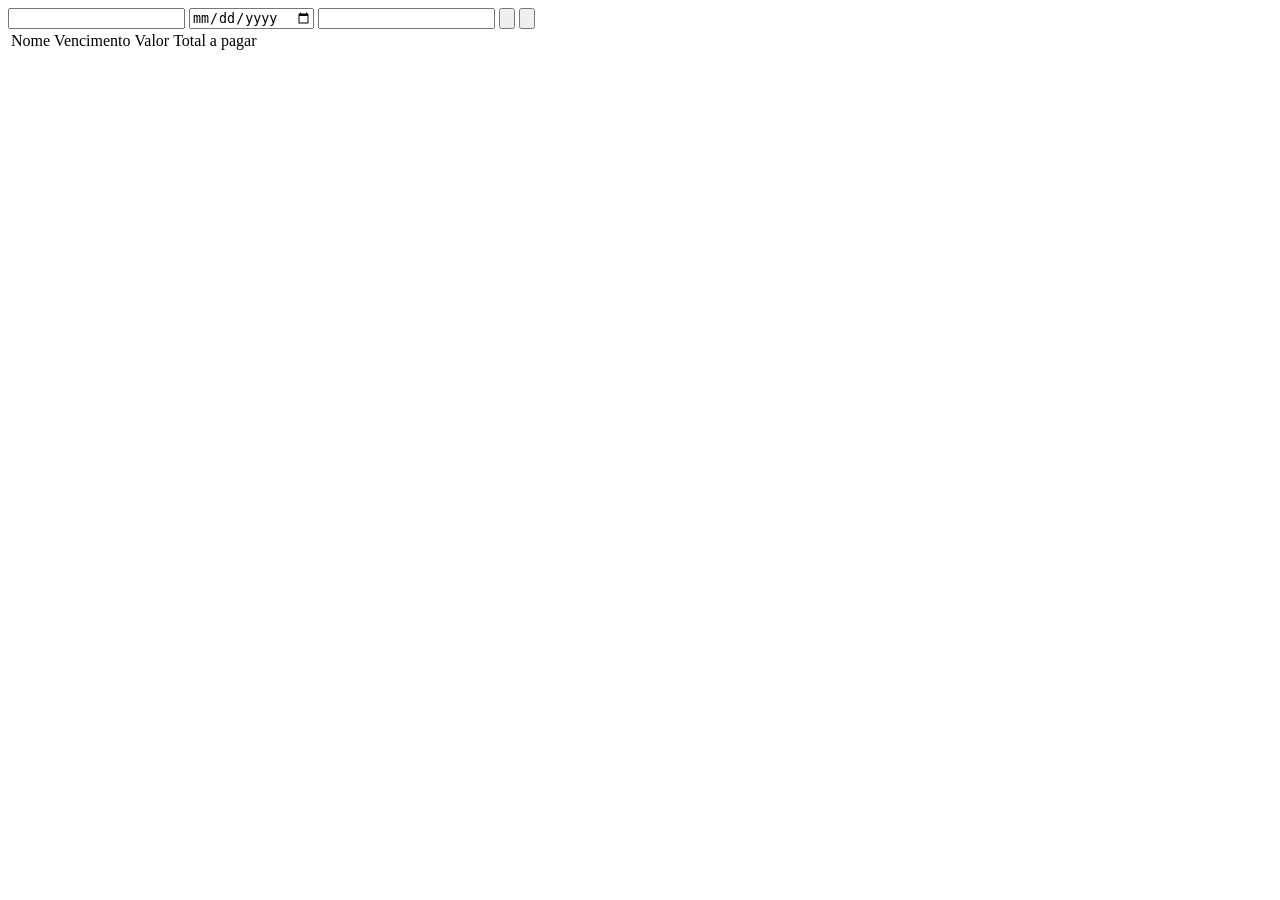
==== index.html @ 583f3ef7 "Guardar" ====
<!DOCTYPE html>
    <html lang="pt-br">
    <head>
        <meta charset="UTF-8">
        <title>Document</title>
    </head>
    <body>
        <main>
            <form>
                <input type="text" id="nomeDoCliente"/>
                <input type="date" id="dataDoVencimento"/>
                <input type="number" id="valorDaCompra"/>
                <input type="button" onclick="inserirArray()" />
                <input type="button" onclick="adiconarJuros()" />
            </form>
            <table id="tabela">
                <tr>
                    <td>Nome</td>
                    <td>Vencimento</td>
                    <td>Valor</td>
                    <td>Total a pagar</td>
                </tr>
                <tbody id="tabela2">

                </tbody>

            </main>
        </main>
        <script src="script.js"></script>
    </body>
</html>
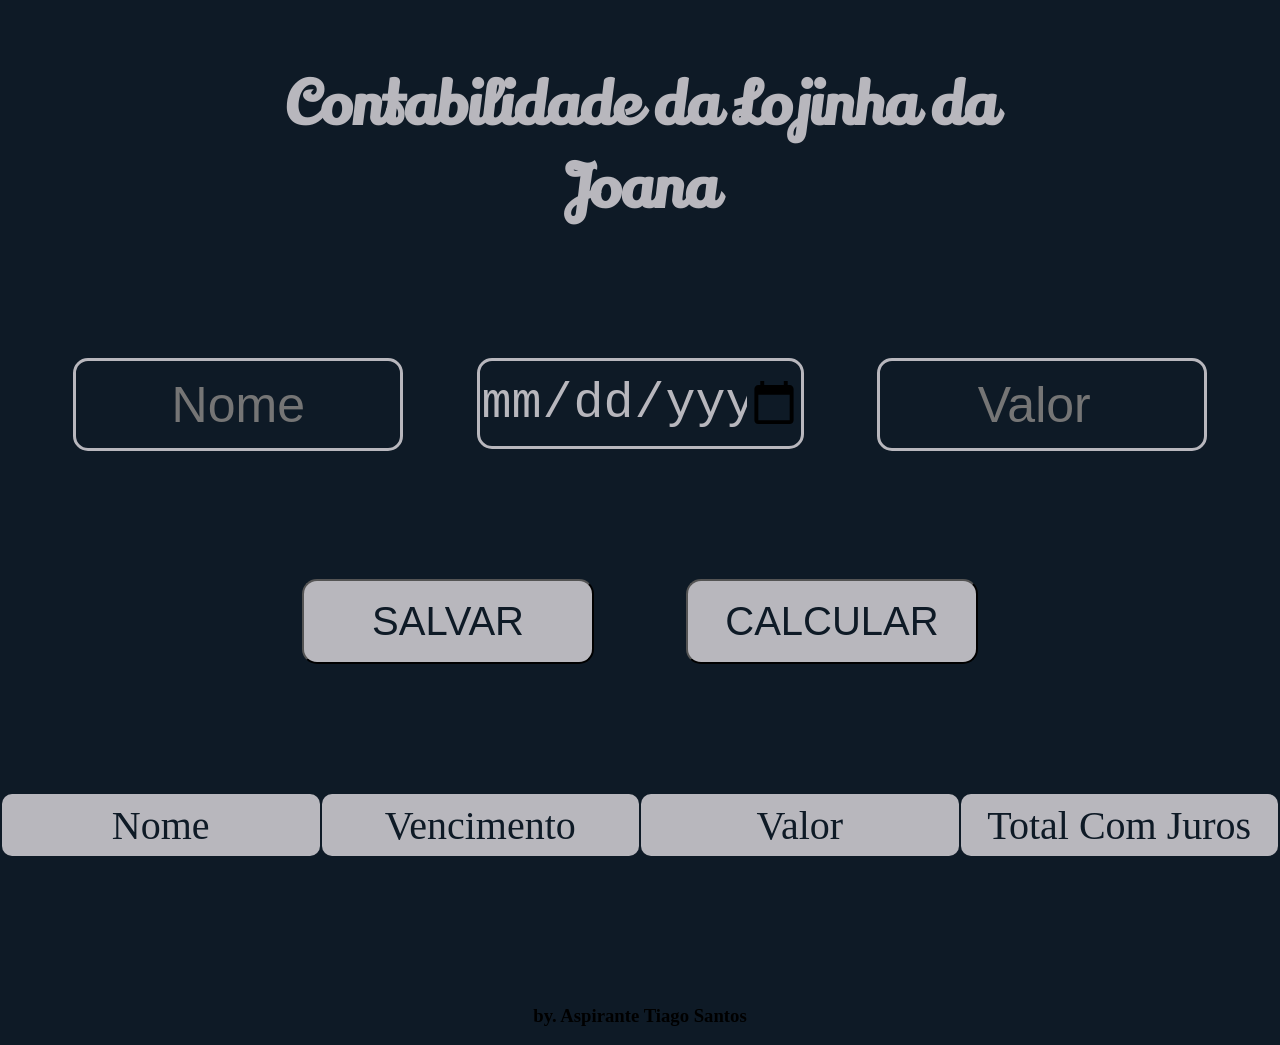
==== commit 91bfa1f8: "Finalizando" ====
--- a/index.html
+++ b/index.html
@@ -3,29 +3,43 @@
     <head>
         <meta charset="UTF-8">
         <title>Document</title>
+        <link rel="stylesheet" href="style.css" type="text/css">
+        <link rel="preconnect" href="https://fonts.googleapis.com" />
+        <link rel="preconnect" href="https://fonts.gstatic.com" crossorigin />
+        <link href="https://fonts.googleapis.com/css2?family=Lily+Script+One&display=swap" rel="stylesheet">
+        <!-- <link rel="shortcut icon" href="img/icone.svg" type="image/x-icon" /> -->
+        <link href="https://fonts.googleapis.com/css2?family=Roboto&display=swap" rel="stylesheet">
     </head>
     <body>
         <main>
+            <h1>Contabilidade da Lojinha da <span>Joana</span></h1>
             <form>
-                <input type="text" id="nomeDoCliente"/>
-                <input type="date" id="dataDoVencimento"/>
-                <input type="number" id="valorDaCompra"/>
-                <input type="button" onclick="inserirArray()" />
-                <input type="button" onclick="adiconarJuros()" />
+                <div id="campos">
+                    <input type="text" id="nomeDoCliente" placeholder="Nome"/>
+                    <input type="date" id="dataDoVencimento"/>
+                    <input type="number" id="valorDaCompra" placeholder="Valor"/>
+                </div>
+                <div id="botoes">
+                    <input type="button" onclick="inserirArray()" value="SALVAR"/>
+                    <input type="button" onclick="adiconarJuros()" value="CALCULAR"/>
+                </div>
             </form>
             <table id="tabela">
-                <tr>
-                    <td>Nome</td>
-                    <td>Vencimento</td>
-                    <td>Valor</td>
-                    <td>Total a pagar</td>
-                </tr>
+                <thead>
+                    <tr>
+                        <td>Nome</td>
+                        <td>Vencimento</td>
+                        <td>Valor</td>
+                        <td>Total Com Juros</td>
+                    </tr>
+                </thead>
                 <tbody id="tabela2">
-
                 </tbody>
-
-            </main>
+            </table>    
         </main>
+        <footer>
+            <h3>by. Aspirante Tiago Santos</h3>
+        </footer>
         <script src="script.js"></script>
     </body>
 </html>
--- a/style.css
+++ b/style.css
@@ -0,0 +1,81 @@
+body{
+    background-color: #0E1A26;
+    margin: 0;
+}
+
+span{
+    display: block;
+}
+
+h1{
+    color: #B8B7BD;
+    font-size: 60px;
+    text-align: center;
+    font-family: 'Lily Script One', cursive;
+    margin-top: 5%;
+}
+
+input{
+    width: 25%;
+    height: 85px;
+}
+
+#campos{
+    width: 100%;
+    display: flex;
+    justify-content: space-evenly;
+    margin-top: 10%;
+}
+
+#campos input{
+    background-color: transparent;
+    border: 3px solid #B8B7BD;
+    color: #B8B7BD;
+    font-size: 50px;
+    text-align: center;
+    border-radius: 15px;
+}
+
+#botoes{
+    width: 60%;
+    display: flex;
+    justify-content: space-around;
+    margin-top: 10%;
+    margin-left: 20%;
+}
+#botoes input{
+    background-color: #B8B7BD;
+    width: 38%;
+    border-radius: 15px;
+    color: #0E1A26;
+    font-size: 40px;
+}
+
+tr, table{
+    width: 100%;
+}
+
+thead td{
+    background-color: #B8B7BD;
+    color: #0E1A26;
+}
+
+td{
+    width: 25%;
+    height: 60px;
+    text-align: center;
+    font-size: 40px;
+    color: #B8B7BD;
+    border-radius: 10px;
+}
+
+table{
+    margin-top: 10%;
+}
+
+footer{
+    display: flex;
+    justify-content: center;
+    text-align: center;
+    margin-top: 10%;
+}
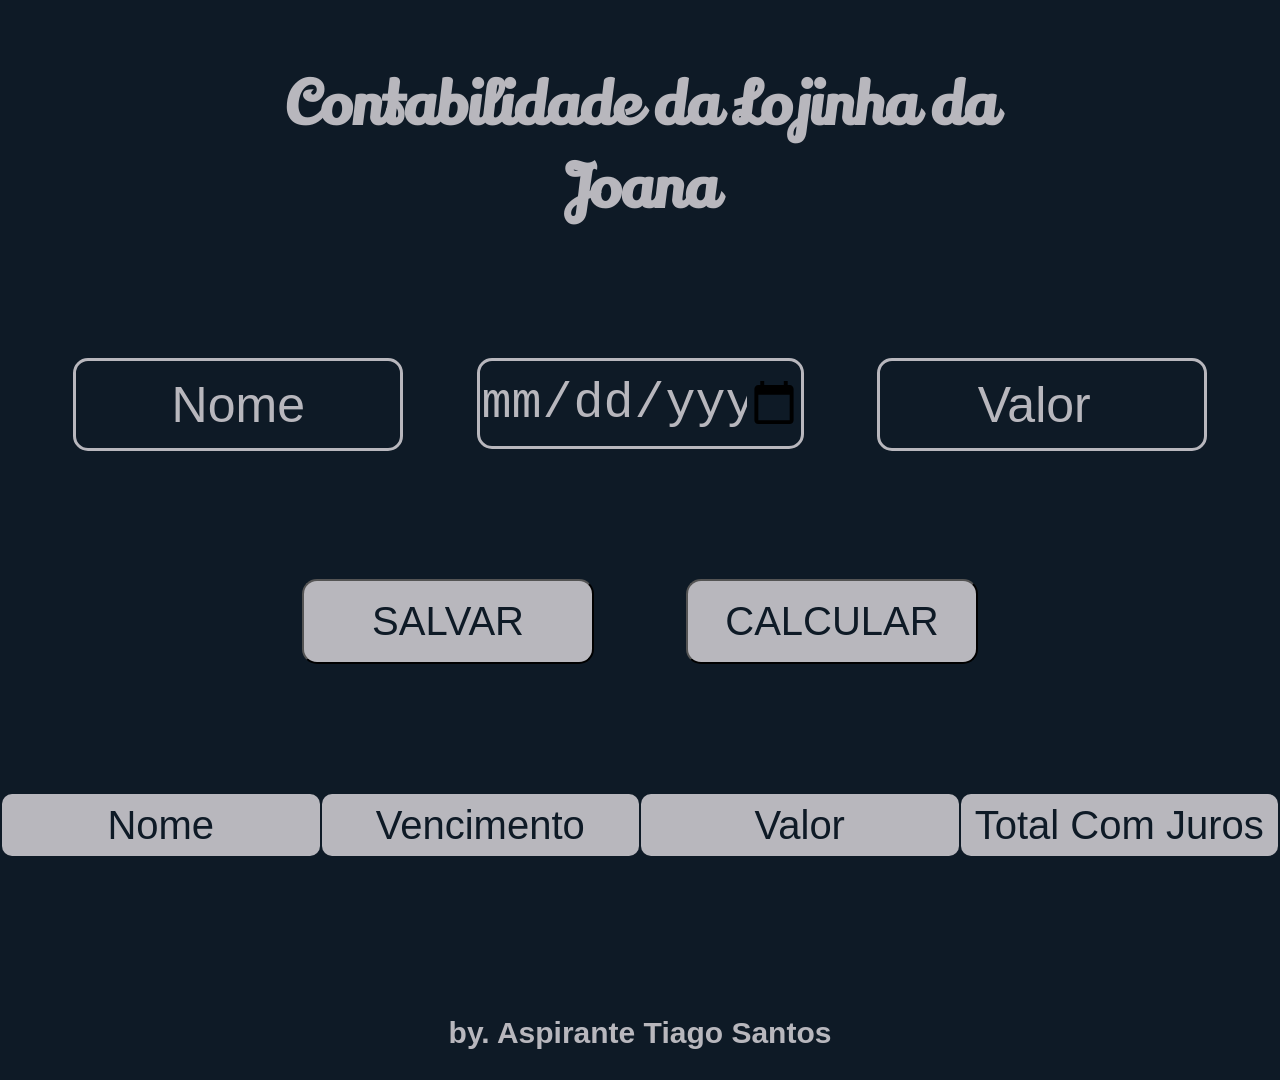
==== commit 388670a8: "Final" ====
--- a/index.html
+++ b/index.html
@@ -2,12 +2,12 @@
     <html lang="pt-br">
     <head>
         <meta charset="UTF-8">
-        <title>Document</title>
+        <title>LOJA DA JOANA</title>
         <link rel="stylesheet" href="style.css" type="text/css">
         <link rel="preconnect" href="https://fonts.googleapis.com" />
         <link rel="preconnect" href="https://fonts.gstatic.com" crossorigin />
         <link href="https://fonts.googleapis.com/css2?family=Lily+Script+One&display=swap" rel="stylesheet">
-        <!-- <link rel="shortcut icon" href="img/icone.svg" type="image/x-icon" /> -->
+        <link rel="shortcut icon" href="img/logo.png" type="image/x-icon" />
         <link href="https://fonts.googleapis.com/css2?family=Roboto&display=swap" rel="stylesheet">
     </head>
     <body>
@@ -16,7 +16,7 @@
             <form>
                 <div id="campos">
                     <input type="text" id="nomeDoCliente" placeholder="Nome"/>
-                    <input type="date" id="dataDoVencimento"/>
+                    <input type="date" id="dataDoVencimento" placeholder="Vencimento"/>
                     <input type="number" id="valorDaCompra" placeholder="Valor"/>
                 </div>
                 <div id="botoes">
@@ -24,7 +24,7 @@
                     <input type="button" onclick="adiconarJuros()" value="CALCULAR"/>
                 </div>
             </form>
-            <table id="tabela">
+            <table>
                 <thead>
                     <tr>
                         <td>Nome</td>
--- a/style.css
+++ b/style.css
@@ -13,6 +13,12 @@
     text-align: center;
     font-family: 'Lily Script One', cursive;
     margin-top: 5%;
+}
+
+h3{
+    color: #B8B7BD;
+    font-size: 30px;
+    font-family: 'Roboto', sans-serif;
 }
 
 input{
@@ -36,6 +42,10 @@
     border-radius: 15px;
 }
 
+#campos input::placeholder{
+    color: #B8B7BD;
+}
+
 #botoes{
     width: 60%;
     display: flex;
@@ -51,8 +61,13 @@
     font-size: 40px;
 }
 
+#botoes input:hover{
+    cursor: pointer;
+}
+
 tr, table{
     width: 100%;
+    font-family: 'Roboto', sans-serif;
 }
 
 thead td{
